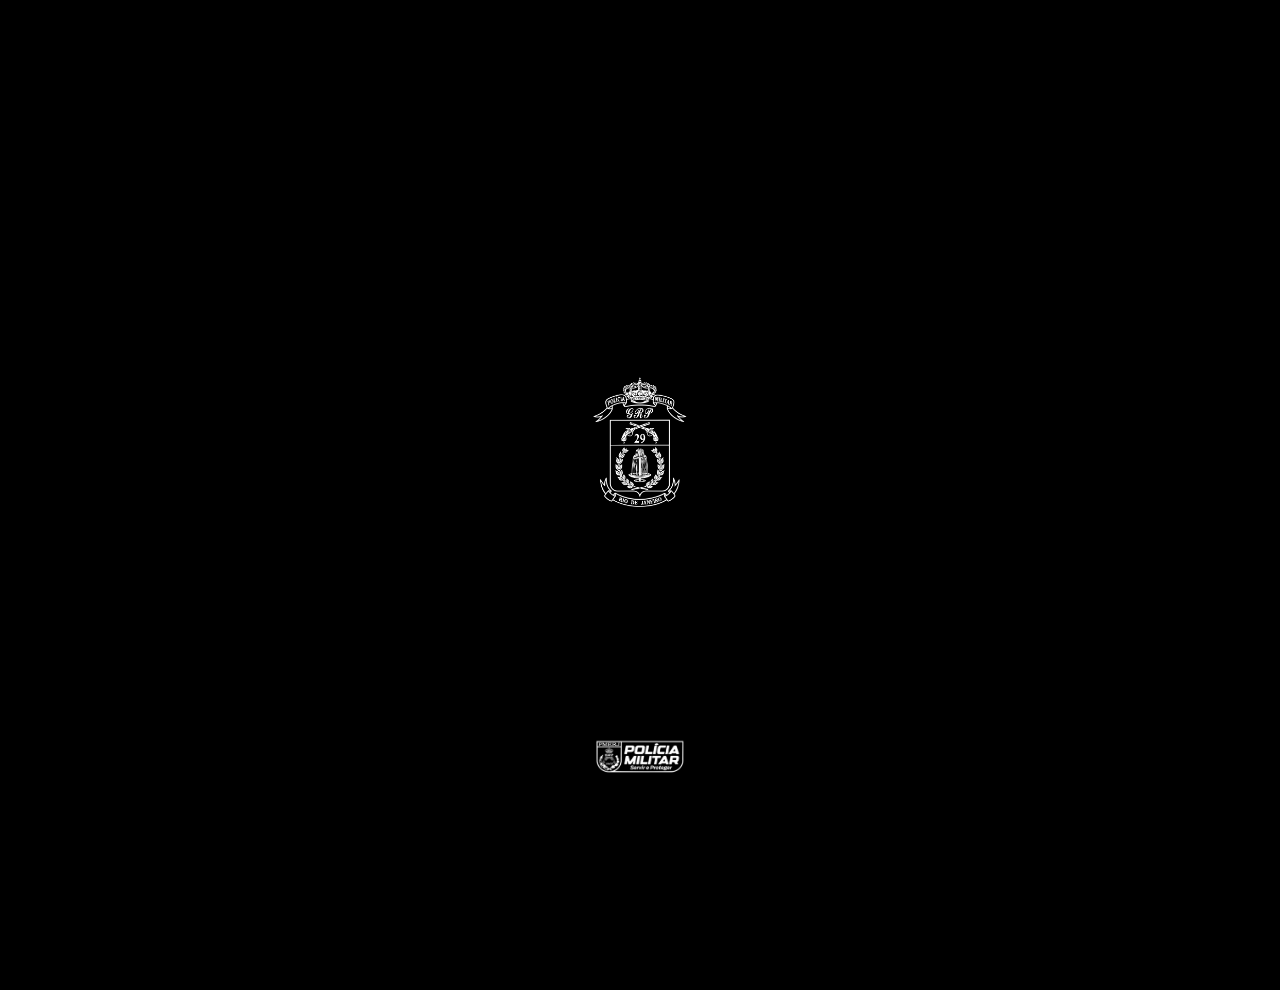
==== apresentacao/index.html @ 7d8fc7f5 "Palestra de carreira PMERJ · Colégio Central (versão para revisão) Co-Authored-By: Claude Opus 5.5 <" ====
<!doctype html>
<html lang="pt-BR">
<head>
<meta charset="utf-8">
<meta name="robots" content="noindex, nofollow">
<meta name="viewport" content="width=device-width, initial-scale=1">
<title>Palestra PMERJ · Colégio Central · 29º BPM</title>
<link rel="stylesheet" href="fonts.css">
<link rel="stylesheet" href="estilo.css">
</head>
<body>
<div id="palco">

<!-- 01 · Capa -->
<section class="slide video" id="capa" data-titulo="Capa">
  <video src="../midia/s01_capa.mp4" muted loop playsinline preload="auto"></video>
  <img class="poster" src="../midia/poster/s01_capa.jpg" alt="">
  <img class="brasao-capa" src="../midia/img/brasao_branco.png" alt="Brasão do 29º BPM">
  <img class="barra-capa" src="../midia/img/barra_pmerj_branca.png" alt="Polícia Militar · Servir e Proteger">
</section>

<!-- 02 · A pergunta (faixa preta) -->
<section class="slide preta" id="pergunta" data-titulo="Daqui a um ano, onde vocês vão estar?" data-assin="preta">
  <div class="centro"><h1 class="manchete" data-palavras>Daqui a um ano, onde <span class="dourado">vocês</span> vão estar?</h1></div>
</section>

<!-- 03 · Vocês já pararam para pensar nisso? (faixa preta) -->
<section class="slide preta" id="pensar" data-titulo="Vocês já pararam para pensar nisso?" data-assin="preta">
  <div class="centro"><h1 class="manchete" data-palavras>Vocês já pararam para <span class="dourado">pensar</span> nisso?</h1></div>
</section>

<!-- 04 · Vamos conversar (faixa preta) -->
<section class="slide preta" id="conversar" data-titulo="Vamos conversar." data-assin="preta">
  <div class="centro"><h1 class="manchete" data-palavras style="font-size:150px">Vamos <span class="dourado">conversar.</span></h1></div>
</section>

<!-- 05 · 1809 → 217 anos -->
<section class="slide azul" id="hist" data-titulo="1809 · 217 anos de história" data-assin="azul">
  <div class="g1809">
    <p class="numero-heroi" data-a="fade"><span class="conta" data-para="1809">1809</span></p>
    <p class="apoio" data-a style="--d:220ms">Polícia Militar do Estado do Rio de Janeiro</p>
  </div>
  <div class="g217">
    <p class="numero-heroi"><span class="conta-217">217</span></p>
    <p class="apoio">anos de história</p>
  </div>
  <div class="frase-imp"><h2 class="manchete" data-palavras data-inicio="0" data-passo="55">Uma das poucas instituições imperiais ainda existentes nos dias de hoje.</h2></div>
</section>

<!-- 06 · Período joanino -->
<section class="slide claro" id="joanino" data-titulo="Instituições do período joanino" data-assin="claro">
  <div class="titulo-topo"><p class="rotulo" data-a>Para o vestibular</p><h1 class="manchete" data-palavras>Instituições do período joanino (1808–1821) que ainda existem hoje</h1></div>
  <ol class="lista-j">
    <li data-a style="--d:300ms"><span class="k">1</span>Correios (ECT)</li>
    <li data-a style="--d:350ms"><span class="k">2</span>Banco do Brasil</li>
    <li data-a style="--d:400ms" class="destaque"><span class="k">3</span>Polícia Militar do Estado do Rio de Janeiro</li>
    <li data-a style="--d:450ms"><span class="k">4</span>Academia Militar das Agulhas Negras (AMAN)</li>
    <li data-a style="--d:500ms"><span class="k">5</span>Escola Naval</li>
    <li data-a style="--d:550ms"><span class="k">6</span>Ministério da Justiça e Segurança Pública</li>
    <li data-a style="--d:600ms"><span class="k">7</span>Museu Nacional (UFRJ)</li>
    <li data-a style="--d:650ms"><span class="k">8</span>Observatório Nacional</li>
  </ol>
</section>

<!-- 07 · O Guardião do Noroeste -->
<section class="slide claro" id="guardiao" data-titulo="O Guardião do Noroeste" data-assin="claro">
  <div class="col">
    <h1 class="manchete" data-palavras style="font-size:92px">O Guardião do Noroeste</h1>
    <div class="numeros">
      <div class="num" data-a style="--d:240ms"><strong class="conta" data-para="9">9</strong><span>cidades</span></div>
      <div class="num" data-a style="--d:320ms"><strong><span class="conta" data-para="220">220</span> mil</strong><span>pessoas</span></div>
      <div class="num" data-a style="--d:400ms"><strong style="font-size:64px;font-weight:600">desde 1972</strong></div>
    </div>
  </div>
  <div class="mapa" data-a="fade" style="--d:120ms">
    <img src="../midia/img/mapa_noroeste.png" alt="Mapa do Noroeste Fluminense, área do 29º BPM">
    <span class="ponto"></span>
    <span class="lm1"></span>
    <span class="lm2"></span>
    <span class="rotulo-mapa" data-a style="--d:1620ms">Itaperuna</span>
  </div>
</section>

<!-- 08 · Linha do tempo do 29º BPM -->
<section class="slide azul" id="linha" data-titulo="Linha do tempo do 29º BPM" data-assin="azul">
  <div class="titulo-topo"><p class="rotulo" data-a>Linha do tempo</p><h1 class="manchete" data-palavras style="font-size:84px">A história do 29º BPM</h1></div>
  <div class="eixo" data-a="eixo"></div>
  <div class="marcos">
    <div class="marco" style="left:0%"><div class="ano" data-a>1972</div><span class="bola" data-a="fade"></span><div class="txt" data-a>A PM chega ao Noroeste: 2ª Companhia do então 2º BPM, em Itaperuna</div></div>
    <div class="marco" style="left:25%"><div class="ano" data-a>1977</div><span class="bola" data-a="fade"></span><div class="txt" data-a>A companhia ganha autonomia: 5ª CIPM</div></div>
    <div class="marco" style="left:50%"><div class="ano" data-a>1990</div><span class="bola" data-a="fade"></span><div class="txt" data-a>17 de setembro: nasce o 29º BPM</div></div>
    <div class="marco" style="left:75%"><div class="ano" data-a>2001</div><span class="bola" data-a="fade"></span><div class="txt" data-a>Passa a se chamar Batalhão Ten. Cel. PM Cezar Romero Rosa Pinto</div></div>
    <div class="marco hoje" style="left:100%"><div class="ano" data-a>Hoje</div><span class="bola" data-a="fade"></span><div class="txt" data-a>Primeira mulher no comando: Ten. Cel. PM Michelle</div></div>
  </div>
</section>

<!-- 09 · Muitas profissões -->
<section class="slide azul" id="profissoes" data-titulo="A PM tem muitas profissões dentro de uma" data-assin="azul">
  <div class="centro"><h1 class="manchete" data-palavras>A PM tem muitas profissões dentro de uma.</h1></div>
</section>

<!-- 10 · COE (título) -->
<section class="slide preta comando" id="coe-titulo" data-titulo="Comando de Operações Especiais (COE)" data-assin="preta">
  <div class="centro">
    <p class="sigla" data-a="zoom">COE</p>
    <p class="extenso" data-palavras data-inicio="200">Comando de Operações Especiais</p>
  </div>
</section>

<!-- 11 · Vídeo BOPE completo -->
<section class="slide video" id="bope-video" data-titulo="Vídeo BOPE (completo, 1 min 8 s)">
  <video src="../midia/s_bope_completo.mp4" playsinline preload="auto"></video>
  <img class="poster" src="../midia/poster/s_bope_completo.jpg" alt="">
</section>

<!-- 12 · COE: unidades + mosaico -->
<section class="slide preta unidades" id="coe" data-titulo="COE: BOPE, Choque, BTM, BAC, GAM" data-assin="preta">
  <div class="q"><div class="foto"><img src="../midia/img/coe_bope.jpg" alt="" style="object-position:50% 30%"></div><div class="nome"><p>COE · 1 / 5</p><h2>BOPE</h2><p class="ext">Batalhão de Operações Policiais Especiais</p></div></div>
  <div class="q"><div class="foto"><img src="../midia/img/coe_choque.jpg" alt="" style="object-position:50% 35%"></div><div class="nome"><p>COE · 2 / 5</p><h2>Choque</h2><p class="ext">Batalhão de Polícia de Choque</p></div></div>
  <div class="q"><div class="foto"><img src="../midia/img/coe_btm.jpg" alt="" style="object-position:50% 45%"></div><div class="nome"><p>COE · 3 / 5</p><h2>BTM</h2><p class="ext">Batalhão Tático de Motociclistas</p></div></div>
  <div class="q"><div class="foto"><img src="../midia/img/coe_bac.jpg" alt="" style="object-position:50% 50%"></div><div class="nome"><p>COE · 4 / 5</p><h2>BAC</h2><p class="ext">Batalhão de Ações com Cães</p></div></div>
  <div class="q"><div class="foto"><img src="../midia/img/coe_gam.jpg" alt="" style="object-position:50% 40%"></div><div class="nome"><p>COE · 5 / 5</p><h2>GAM</h2><p class="ext">Grupamento Aeromóvel</p></div></div>
  <div class="mosaico">
    <div class="cab"><span class="sg">COE</span><h2>Comando de Operações Especiais</h2></div>
    <div class="grade g5">
      <figure class="t" style="grid-area:a"><img src="../midia/img/coe_bope.jpg" alt="" style="object-position:50% 30%"><figcaption>BOPE</figcaption></figure>
      <figure class="t" style="grid-area:b"><img src="../midia/img/coe_choque.jpg" alt="" style="object-position:50% 30%"><figcaption>Choque</figcaption></figure>
      <figure class="t" style="grid-area:c"><img src="../midia/img/coe_btm.jpg" alt="" style="object-position:50% 40%"><figcaption>BTM</figcaption></figure>
      <figure class="t" style="grid-area:d"><img src="../midia/img/coe_bac.jpg" alt="" style="object-position:50% 18%"><figcaption>BAC</figcaption></figure>
      <figure class="t" style="grid-area:e"><img src="../midia/img/coe_gam.jpg" alt="" style="object-position:50% 35%"><figcaption>GAM</figcaption></figure>
    </div>
  </div>
</section>

<!-- 13 · CPE (título) -->
<section class="slide preta comando" id="cpe-titulo" data-titulo="Comando de Policiamento Especializado (CPE)" data-assin="preta">
  <div class="centro">
    <p class="sigla" data-a="zoom">CPE</p>
    <p class="extenso" data-palavras data-inicio="200">Comando de Policiamento Especializado</p>
  </div>
</section>

<!-- 14 · Vídeo BEPE completo -->
<section class="slide video" id="bepe-video" data-titulo="Vídeo BEPE (completo, 1 min 7 s)">
  <video src="../midia/s_bepe_completo.mp4" playsinline preload="auto"></video>
  <img class="poster" src="../midia/poster/s_bepe_completo.jpg" alt="">
</section>

<!-- 15 · CPE: unidades + mosaico -->
<section class="slide preta unidades" id="cpe" data-titulo="CPE: RECOM, Cavalaria, BEPE, BPTur, BPVE, GPFer" data-assin="preta">
  <div class="q"><div class="foto"><img src="../midia/img/cpe_recom.jpg" alt="" style="object-position:60% 40%"></div><div class="nome"><p>CPE · 1 / 6</p><h2>RECOM</h2><p class="ext">Batalhão de Rondas Especiais e Controle de Multidões</p></div></div>
  <div class="q"><div class="foto"><img src="../midia/img/cpe_cavalaria.jpg" alt="" style="object-position:50% 45%"></div><div class="nome"><p>CPE · 2 / 6</p><h2>Cavalaria</h2><p class="ext">Regimento de Polícia Montada (RCECS)</p></div></div>
  <div class="q"><div class="foto"><img src="../midia/img/cpe_bepe.jpg" alt="" style="object-position:50% 50%"></div><div class="nome"><p>CPE · 3 / 6</p><h2>BEPE</h2><p class="ext">Batalhão Especial de Policiamento em Estádios</p></div></div>
  <div class="q"><div class="foto"><img src="../midia/img/cpe_bptur.jpg" alt="" style="object-position:50% 50%"></div><div class="nome"><p>CPE · 4 / 6</p><h2>BPTur</h2><p class="ext">Batalhão de Policiamento em Áreas Turísticas</p></div></div>
  <div class="q"><div class="foto"><img src="../midia/img/cpe_bpve.jpg" alt="" style="object-position:40% 60%"></div><div class="nome"><p>CPE · 5 / 6</p><h2>BPVE</h2><p class="ext">Batalhão de Policiamento em Vias Expressas</p></div></div>
  <div class="q"><div class="foto"><img src="../midia/img/cpe_gpfer.jpg" alt="" style="object-position:60% 50%"></div><div class="nome"><p>CPE · 6 / 6</p><h2>GPFer</h2><p class="ext">Grupamento de Policiamento Ferroviário</p></div></div>
  <div class="mosaico">
    <div class="cab"><span class="sg">CPE</span><h2>Comando de Policiamento Especializado</h2></div>
    <div class="grade g6">
      <figure class="t" style="grid-area:a"><img src="../midia/img/cpe_bepe.jpg" alt="" style="object-position:50% 50%"><figcaption>BEPE</figcaption></figure>
      <figure class="t" style="grid-area:b"><img src="../midia/img/cpe_recom.jpg" alt="" style="object-position:62% 35%"><figcaption>RECOM</figcaption></figure>
      <figure class="t" style="grid-area:c"><img src="../midia/img/cpe_cavalaria.jpg" alt="" style="object-position:50% 45%"><figcaption>Cavalaria</figcaption></figure>
      <figure class="t" style="grid-area:d"><img src="../midia/img/cpe_bptur.jpg" alt="" style="object-position:50% 40%"><figcaption>BPTur</figcaption></figure>
      <figure class="t" style="grid-area:e"><img src="../midia/img/cpe_gpfer.jpg" alt="" style="object-position:60% 45%"><figcaption>GPFer</figcaption></figure>
      <figure class="t" style="grid-area:f"><img src="../midia/img/cpe_bpve.jpg" alt="" style="object-position:40% 60%"><figcaption>BPVE</figcaption></figure>
    </div>
  </div>
</section>

<!-- 16 · CPAm, CPRv e CPP (mosaico direto) -->
<section class="slide preta unidades" id="trio-cmd" data-titulo="CPAm · CPRv · CPP" data-assin="preta" data-direto>
  <div class="mosaico">
    <div class="grade g3x2">
      <div class="col-t"><span>CPAm</span>Policiamento Ambiental</div>
      <figure class="t"><img src="../midia/img/cpam_2.jpg" alt="" style="object-position:55% 50%"></figure>
      <figure class="t"><img src="../midia/img/cpam_1.jpg" alt="" style="object-position:50% 45%"></figure>
      <div class="col-t"><span>CPRv</span>Policiamento Rodoviário</div>
      <figure class="t"><img src="../midia/img/cprv_1.jpg" alt="" style="object-position:50% 45%"></figure>
      <figure class="t"><img src="../midia/img/cprv_2.jpg" alt="" style="object-position:50% 40%"></figure>
      <div class="col-t"><span>CPP</span>Polícia Pacificadora</div>
      <figure class="t"><img src="../midia/img/cpp_1.jpg" alt="" style="object-position:50% 2%"></figure>
      <figure class="t"><img src="../midia/img/cpp_2.jpg" alt="" style="object-position:50% 22%"></figure>
    </div>
  </div>
</section>

<!-- 17 · Ainda há -->
<section class="slide azul" id="ainda" data-titulo="Ainda há…" data-assin="azul">
  <div class="titulo-topo"><h1 class="manchete" data-palavras style="font-size:104px">Ainda há</h1></div>
  <div class="nums">
    <div data-a style="--d:200ms"><strong class="conta" data-para="45">45</strong><span>unidades de área</span></div>
    <div data-a style="--d:280ms"><strong class="conta" data-para="10">10</strong><span>unidades de ensino e cultura</span></div>
    <div data-a style="--d:360ms"><strong class="conta" data-para="2">2</strong><span>hospitais</span></div>
    <div data-a style="--d:440ms"><strong class="conta" data-para="4">4</strong><span>policlínicas</span></div>
  </div>
</section>

<!-- 18 · As duas portas -->
<section class="slide claro" id="portas" data-titulo="As duas portas de entrada" data-assin="claro">
  <div class="titulo-topo"><span class="filete" data-a></span><h1 class="manchete" data-palavras>As duas portas de entrada</h1></div>
  <div class="duas">
    <div class="porta" data-a style="--d:240ms"><img src="../midia/img/porta_cfap.jpg" alt="CFAP 31 de Voluntários" style="object-position:50% 55%"><div class="info"><h3>Praça</h3><p>Casa de entrada: <b>CFAP 31 de Voluntários</b></p></div></div>
    <div class="porta" data-a style="--d:320ms"><img src="../midia/img/porta_esfo.jpg" alt="ESFO D. João VI" style="object-position:50% 60%"><div class="info"><h3>Oficialato</h3><p>Casa de entrada: <b>ESFO D. João VI</b></p></div></div>
  </div>
</section>

<!-- 19 · Soldado -->
<section class="slide claro divide" id="soldado" data-titulo="Soldado: a porta que já está aberta" data-assin="claro">
  <div class="texto">
    <p class="rotulo" data-a>Soldado</p>
    <h1 class="manchete" data-palavras>A porta que já está aberta</h1>
    <ul class="req">
      <li data-a style="--d:300ms"><svg class="ic" viewBox="0 0 58 58" fill="none" stroke="#3C90F0" stroke-width="4" stroke-linecap="round" stroke-linejoin="round"><circle cx="29" cy="29" r="26"/><path d="M17 30l8 8 16-17"/></svg><span><strong>Ensino médio</strong><small>(vocês terminam em dezembro)</small></span></li>
      <li data-a style="--d:360ms"><svg class="ic" viewBox="0 0 58 58" fill="none" stroke="#3C90F0" stroke-width="4" stroke-linecap="round" stroke-linejoin="round"><circle cx="29" cy="29" r="26"/><path d="M17 30l8 8 16-17"/></svg><span><strong>18 anos</strong></span></li>
      <li data-a style="--d:420ms"><svg class="ic" viewBox="0 0 58 58" fill="none" stroke="#3C90F0" stroke-width="4" stroke-linecap="round" stroke-linejoin="round"><circle cx="29" cy="29" r="26"/><path d="M17 30l8 8 16-17"/></svg><span><strong>CNH</strong><small>(exceto só categoria A)</small></span></li>
    </ul>
    <ul class="lista-apoio" data-a style="--d:500ms">
      <li>Formação no CFAP</li>
      <li>R$ 5.233,88 no último edital</li>
      <li>Altura mínima: 1,65 m (homens) e 1,60 m (mulheres)</li>
      <li>Vagas sem divisão por gênero</li>
    </ul>
  </div>
  <div class="foto-lado" data-a="fade" style="--d:60ms"><img src="../midia/img/s18_cfap.jpg" alt="Formatura do CFAP" style="object-position:50% 50%"></div>
</section>

<!-- 20 · Índices do TAF -->
<section class="slide claro" id="taf" data-titulo="Os índices do TAF" data-assin="claro">
  <div class="titulo-topo"><p class="rotulo" data-a>Último edital de soldado (2023)</p><h1 class="manchete" data-palavras>Os índices do TAF</h1></div>
  <table data-a style="--d:260ms">
    <thead><tr><th></th><th>Homens</th><th>Mulheres</th></tr></thead>
    <tbody>
      <tr><td>Abdominal</td><td>36 em 60 s</td><td>26 em 60 s</td></tr>
      <tr><td>Barra fixa</td><td>3 repetições</td><td>8 s em suspensão</td></tr>
      <tr><td>Corrida 2.400 m</td><td>até 12 min</td><td>até 14 min</td></tr>
    </tbody>
  </table>
</section>

<!-- 21 · Oficial combatente -->
<section class="slide claro divide" id="combatente" data-titulo="Oficial combatente" data-assin="claro">
  <div class="texto">
    <p class="rotulo" data-a>Oficial combatente</p>
    <h1 class="manchete" data-palavras>Bacharel em Direito</h1>
    <ul class="lista-apoio lista-forte" data-a style="--d:300ms">
      <li>CFO de <b>3 anos</b> na ESFO D. João VI</li>
      <li><b>R$ 4.127,16</b> em formação → <b>R$ 10.348,18</b> como 2º&nbsp;tenente</li>
      <li>CFO 2027: <b>100 vagas</b> autorizadas</li>
    </ul>
  </div>
  <div class="foto-cartao" data-a="fade" style="--d:80ms"><img src="../midia/img/cadete.jpg" alt="Cadete da ESFO"></div>
</section>

<!-- 22 · Vídeo ESFO completo (Ribeirão das Lajes) -->
<section class="slide video" id="esfo-video" data-titulo="Vídeo: cadetes em Ribeirão das Lajes (completo, 2 min 4 s)">
  <video src="../midia/s_esfo_completo.mp4" playsinline preload="auto"></video>
  <img class="poster" src="../midia/poster/s_esfo_completo.jpg" alt="">
</section>

<!-- 23 · Oficial de saúde -->
<section class="slide claro divide foto-esq" id="saude" data-titulo="Oficial de saúde" data-assin="claro">
  <div class="foto-lado" data-a="fade" style="--d:60ms"><img src="../midia/img/s22_medica.jpg" alt="Tenente médica na formatura" style="object-position:50% 20%"></div>
  <div class="texto">
    <p class="rotulo" data-a>Entra como tenente</p>
    <h1 class="manchete" data-palavras>Oficial de saúde</h1>
    <ul class="chips" data-a style="--d:280ms">
      <li>Medicina</li><li>Odontologia</li><li>Farmácia</li><li>Enfermagem</li><li>Psicologia</li><li>Fisioterapia</li><li>Fonoaudiologia</li><li>Nutrição</li><li>Veterinária</li>
    </ul>
    <p class="corrido" data-a style="--d:360ms">Médicos (2023): <b>R$ 8.716,46</b> no estágio → <b>R$ 11.505,73</b></p>
  </div>
</section>

<!-- 24 · Quadro complementar e capelania -->
<section class="slide claro" id="complementar" data-titulo="Quadro complementar e capelania" data-assin="claro">
  <div class="titulo-topo"><p class="rotulo" data-a>Entram como oficiais</p><h1 class="manchete" data-palavras>Quadro complementar e capelania</h1></div>
  <div class="trio">
    <div class="cartao" data-a style="--d:260ms"><span class="n">Quadro complementar</span><h3>Pedagogia</h3></div>
    <div class="cartao" data-a style="--d:320ms"><span class="n">Quadro complementar</span><h3>Serviço Social</h3></div>
    <div class="cartao" data-a style="--d:380ms"><span class="n">Capelania</span><h3>Capelão</h3><p>padres e pastores</p></div>
  </div>
</section>

<!-- 25 · Frase-âncora -->
<section class="slide azul" id="ancora" data-titulo="Escolha a sua faculdade. A PM tem uma porta para ela." data-assin="azul">
  <div class="centro"><h1 class="manchete" data-palavras data-passo="60" style="font-size:100px">Escolha a sua faculdade.<br>A PM tem uma porta para ela.</h1></div>
</section>

<!-- 26 · Minha história na Polícia Militar -->
<section class="slide azul" id="historia" data-titulo="Minha história na Polícia Militar" data-assin="azul">
  <div class="titulo-topo">
    <p class="rotulo" data-a>Ten. Cel. PM Michelle</p>
    <h1 class="manchete" data-palavras>Minha história na Polícia Militar</h1>
    <p class="corrido" data-a style="--d:300ms">Ingressou em 2001 e foi declarada aspirante a oficial em 1º de dezembro de 2003. Passou por todos os postos.</p>
  </div>
  <div class="degraus">
    <div class="degrau" data-a style="--d:380ms;height:27%"><span class="a">2001</span><span class="r">Cadete (CFO)</span></div>
    <div class="degrau" data-a style="--d:440ms;height:37%"><span class="a">1º/12/2003</span><span class="r">Aspirante a oficial</span></div>
    <div class="degrau" data-a style="--d:500ms;height:47%"><span class="a"></span><span class="r">2º Tenente</span></div>
    <div class="degrau" data-a style="--d:560ms;height:58%"><span class="a"></span><span class="r">1º Tenente</span></div>
    <div class="degrau" data-a style="--d:620ms;height:69%"><span class="a"></span><span class="r">Capitão</span></div>
    <div class="degrau" data-a style="--d:680ms;height:80%"><span class="a"></span><span class="r">Major</span></div>
    <div class="degrau topo" data-a style="--d:740ms;height:100%"><span class="a">21/08/2025</span><span class="r">Tenente-Coronel</span></div>
  </div>
</section>

<!-- 27 · A formação -->
<section class="slide azul" id="formacao" data-titulo="Trajetória · A formação" data-assin="azul">
  <div class="traj-rotulo" data-a><span class="filete"></span><p class="rotulo">A formação</p></div>
  <div class="traj">
    <figure data-a style="--d:80ms"><img src="../midia/img/s04_a.jpg" alt=""><figcaption>1º ano do CFO · 2001</figcaption></figure>
    <figure data-a style="--d:160ms"><img src="../midia/img/traj_aspirante.jpg" alt=""><figcaption>Aspirante · 2003 · conclusão do curso</figcaption></figure>
  </div>
</section>

<!-- 28 · A formatura -->
<section class="slide azul" id="formatura" data-titulo="Trajetória · A formatura" data-assin="azul">
  <div class="traj-rotulo" data-a><span class="filete"></span><p class="rotulo">A formatura</p></div>
  <div class="traj">
    <figure data-a style="--d:80ms"><img src="../midia/img/s05_b.jpg" alt=""><figcaption>Espadim · 2001 · cerimônia de ingresso no CFO</figcaption></figure>
    <figure data-a style="--d:160ms"><img src="../midia/img/s05_a.jpg" alt=""><figcaption>Aspirantado · 2003</figcaption></figure>
  </div>
</section>

<!-- 29 · Hoje (página inteira da revista) -->
<section class="slide azul" id="hoje" data-titulo="Trajetória · Hoje" data-assin="azul">
  <div class="traj-rotulo" data-a><span class="filete"></span><p class="rotulo">Hoje</p></div>
  <div class="traj">
    <figure data-a style="--d:80ms"><img src="../midia/img/revista_estilo_off.jpg" alt="Página da revista Estilo Off com a Ten. Cel. Michelle" style="border-radius:6px"><figcaption>Comandante do 29º BPM · revista Estilo Off</figcaption></figure>
  </div>
</section>

<!-- 30 · Siga o 29º no Instagram -->
<section class="slide azul" id="instagram" data-titulo="Siga o 29º BPM no Instagram" data-assin="azul">
  <div class="qr-wrap" data-a="zoom"><img class="qr" src="../midia/img/qr_29bpm.png" alt="QR code @29bpm_pmerj"></div>
  <div class="arroba"><p class="rotulo" data-a style="margin-bottom:18px">Siga o 29º BPM</p><h1 class="manchete" data-a style="--d:160ms">@29bpm_pmerj</h1></div>
</section>

<!-- 31 · Assinatura -->
<section class="slide azul" id="fim" data-titulo="Encerramento · O Guardião do Noroeste">
  <div class="centro">
    <img class="brasao-fim" src="../midia/img/brasao_branco.png" alt="Brasão do 29º BPM" data-a="sobe">
    <h2 data-palavras data-inicio="450">O Guardião do Noroeste</h2>
    <p data-palavras data-inicio="650">29º BPM</p>
  </div>
  <img class="barra-fim" src="../midia/img/barra_pmerj_branca.png" alt="Polícia Militar · Servir e Proteger">
</section>

<!-- 32 · Perguntas -->
<section class="slide azul" id="perguntas" data-titulo="Perguntas" data-assin="azul">
  <div class="centro"><h1 class="manchete" data-palavras style="font-size:160px">Perguntas?</h1></div>
  <div class="qr-mini" data-a style="--d:200ms"><img class="qr" src="../midia/img/qr_29bpm.png" alt="QR code @29bpm_pmerj"><p>@29bpm_pmerj</p></div>
</section>

</div>
<div id="tela-preta"></div>
<script src="falas.js"></script>
<script src="app.js"></script>
</body>
</html>
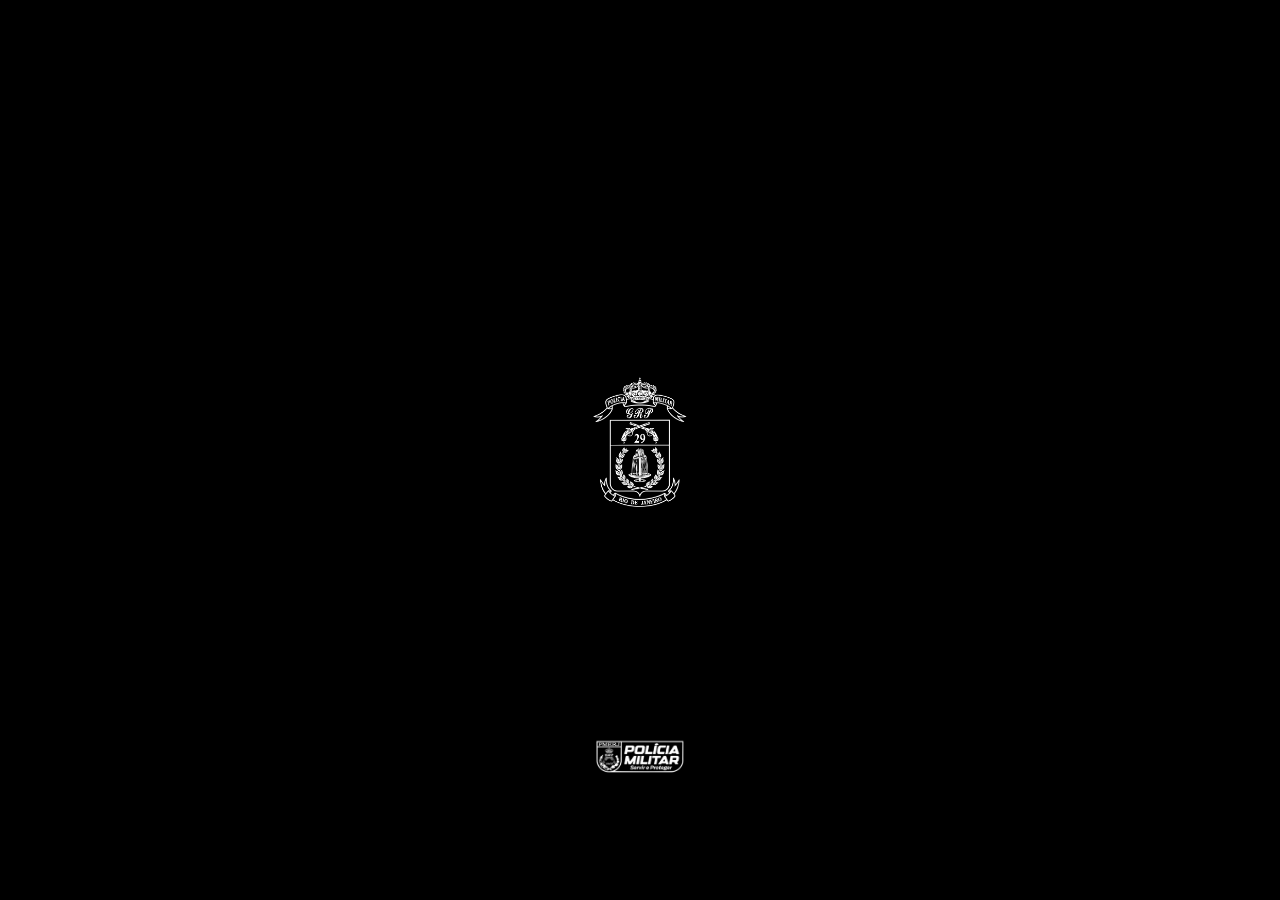
==== commit b08b0191: "Oficial combatente: foto entra subindo e para acima do brasão Co-Authored-By: Claude Opus 5.5 <norep" ====
--- a/apresentacao/index.html
+++ b/apresentacao/index.html
@@ -248,7 +248,7 @@
       <li>CFO 2027: <b>100 vagas</b> autorizadas</li>
     </ul>
   </div>
-  <div class="foto-cartao" data-a="fade" style="--d:80ms"><img src="../midia/img/cadete.jpg" alt="Cadete da ESFO"></div>
+  <div class="foto-cartao" data-a style="--d:120ms;--t-el:520ms"><img src="../midia/img/cadete.jpg" alt="Cadete da ESFO"></div>
 </section>
 
 <!-- 22 · Vídeo ESFO completo (Ribeirão das Lajes) -->
--- a/apresentacao/estilo.css
+++ b/apresentacao/estilo.css
@@ -318,7 +318,7 @@
 #portas .porta p b { font-weight: 700; }
 
 /* --- foto em cartão (oficial combatente) --- */
-.foto-cartao { position: absolute; right: 110px; top: 50%; width: 760px; transform: translateY(-50%); }
+.foto-cartao { position: absolute; right: 110px; top: 250px; width: 760px; }
 .foto-cartao img { width: 100%; border-radius: 22px; display: block; }
 .foto-cartao .credito { display: block; margin-top: 12px; color: var(--marinho); }
 #combatente .texto { width: 900px; }
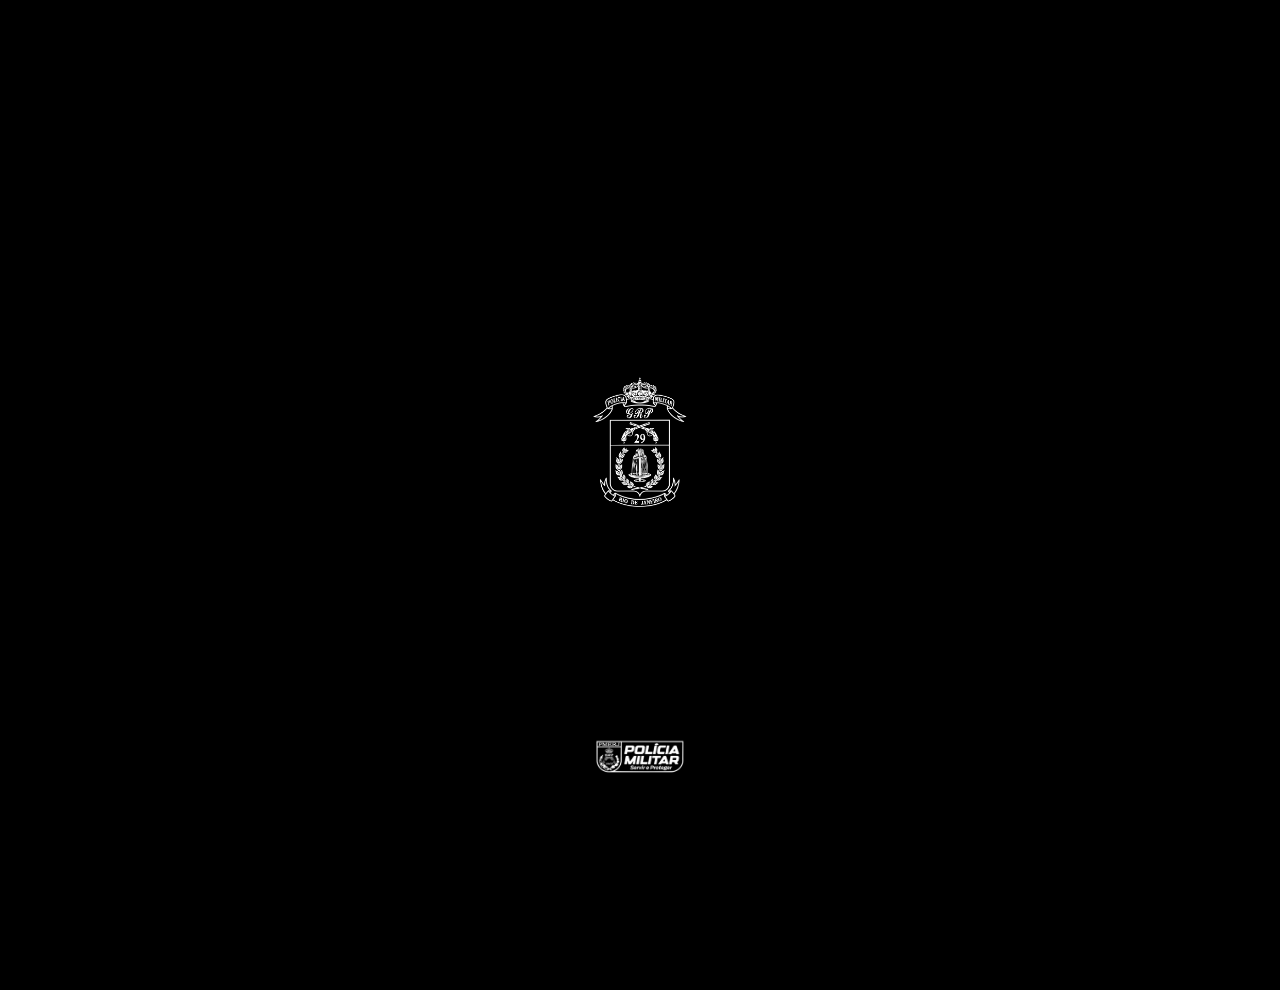
==== commit 9b0f20a9: "Oficial combatente: foto desce do topo e para alinhada ao texto Co-Authored-By: Claude Opus 5.5 <nor" ====
--- a/apresentacao/index.html
+++ b/apresentacao/index.html
@@ -248,7 +248,7 @@
       <li>CFO 2027: <b>100 vagas</b> autorizadas</li>
     </ul>
   </div>
-  <div class="foto-cartao" data-a style="--d:120ms;--t-el:520ms"><img src="../midia/img/cadete.jpg" alt="Cadete da ESFO"></div>
+  <div class="foto-cartao" data-a="desce" style="--d:150ms;--t-el:800ms"><img src="../midia/img/cadete.jpg" alt="Cadete da ESFO"></div>
 </section>
 
 <!-- 22 · Vídeo ESFO completo (Ribeirão das Lajes) -->
--- a/apresentacao/estilo.css
+++ b/apresentacao/estilo.css
@@ -375,3 +375,6 @@
 .mosaico.on { opacity: 1; }
 .montando .grade, .montando .t, .montando .t img { will-change: transform, opacity; }
 html.estatico .mosaico { opacity: 1; }
+
+/* oficial combatente: a foto desce do topo da tela e para alinhada ao texto */
+[data-a="desce"] { transform: translateY(-340px); }
